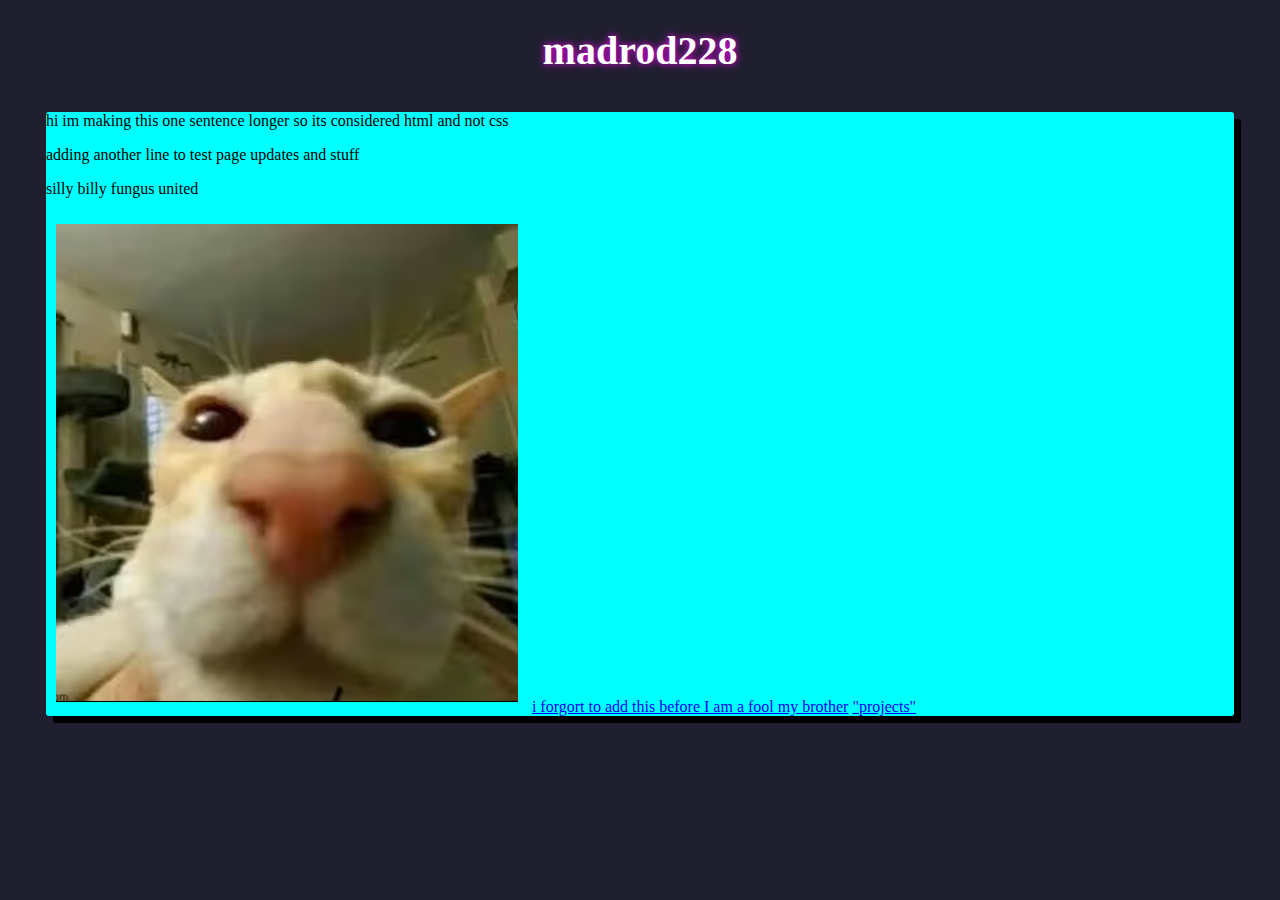
==== index.html @ 37a716f0 "trol" ====
<!DOCTYPE html>
<html lang="en">
<head>
    <meta charset="UTF-8">
    <meta http-equiv="X-UA-Compatible" content="IE=edge">
    <meta name="viewport" content="width=device-width, initial-scale=1.0">
    <title>stuff</title>
    <link rel="icon" href="images/trol.png" type="image/png">
    <link rel="stylesheet" href="style.css">
</head>
<body>
   <h1 class="title">madrod228</h1> 
   <div class="main">
    <p>hi im making this one sentence longer so its considered html and not css</p>
    <p>adding another line to test page updates and stuff</p>
    <p> silly billy fungus united </p>
    <img class="cattest" src="images\haha-cat.png" alt="funny looking cat">
    <a href="mycats.html">i forgort to add this before I am a fool my brother</a>
    <a href="projects.html">"projects"</a>
    </div>
</body>
</html>
---- style.css ----
/* backround rn its a color maybe it be a gradle */
body {
    background-color: #201f30;
}
/* below is litterally just the word madrod228 at the top of the page */
.title{
text-align: center;
color: white;
font-family: "Comic Sans MS" ;
text-shadow: 0px 0px 7px magenta;
font-size: 40px;
}
/* body below */
.main {
    background-color: aqua;
    margin: 3%;
    box-shadow: 7px 7px;
    border-radius: 3px;
}

.cattest {
    margin: 10px;
}

.title { 
    transition: all .2s ease-in-out; 
    }  
.title:hover { 
transform: scale(1.1); 
}
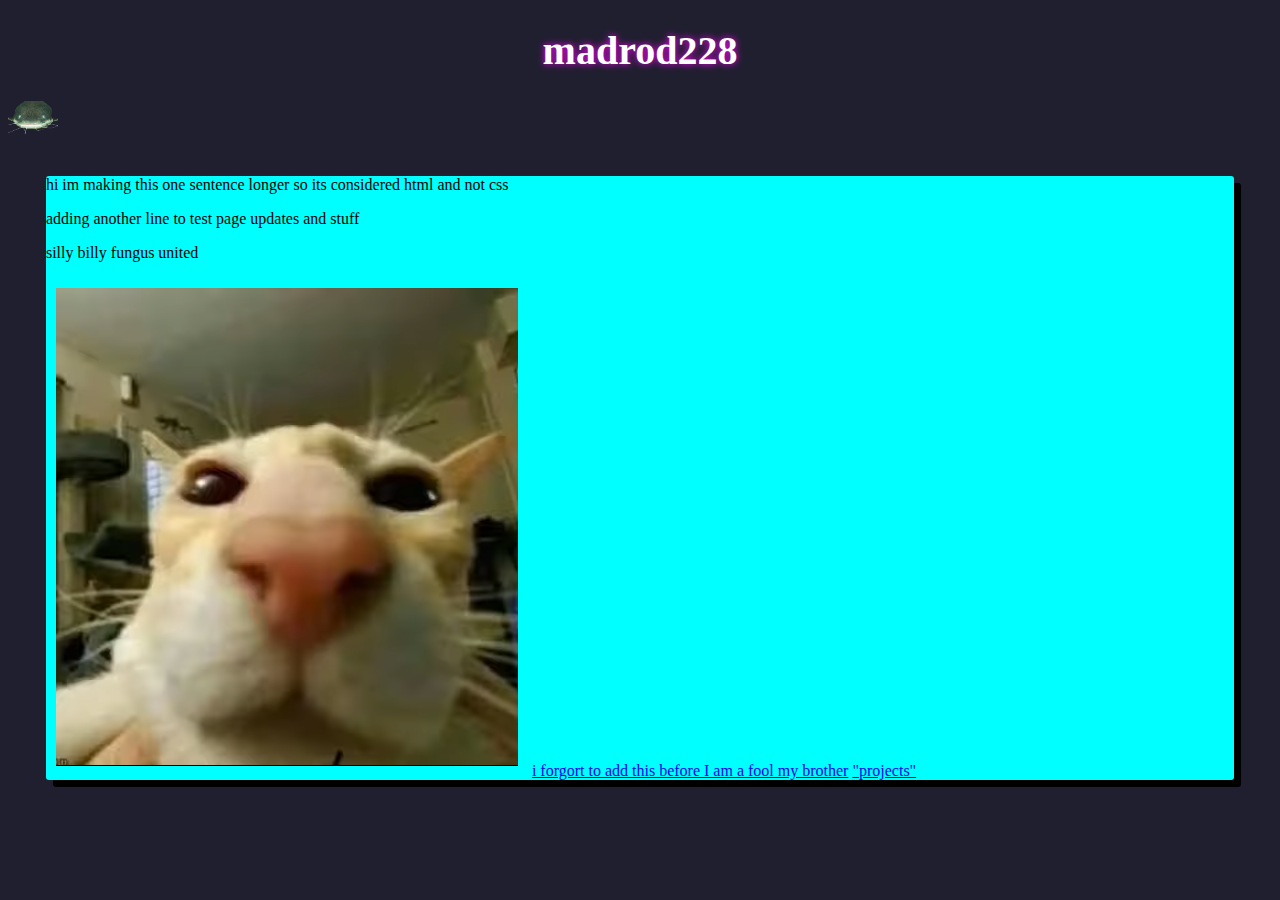
==== commit 106e593c: "catfish+spin title?" ====
--- a/index.html
+++ b/index.html
@@ -10,6 +10,7 @@
 </head>
 <body>
    <h1 class="title">madrod228</h1> 
+   <img class="catfish" src="images/catfish.png" alt="funny looking catfish">
    <div class="main">
     <p>hi im making this one sentence longer so its considered html and not css</p>
     <p>adding another line to test page updates and stuff</p>
--- a/style.css
+++ b/style.css
@@ -1,4 +1,4 @@
-/* backround rn its a color maybe it be a gradle */
+/* backround rn its a color maybe it be a gradle <- wow i can spell- maddox Nov,9,22*/
 body {
     background-color: #201f30;
 }
@@ -9,6 +9,11 @@
 font-family: "Comic Sans MS" ;
 text-shadow: 0px 0px 7px magenta;
 font-size: 40px;
+transition: ease-in-out 2s;
+transform: rotate(360deg);
+}
+.catfish {
+    width: 50px;
 }
 /* body below */
 .main {
@@ -20,11 +25,12 @@
 
 .cattest {
     margin: 10px;
+
 }
 
-.title { 
+title { 
     transition: all .2s ease-in-out; 
     }  
-.title:hover { 
+title:hover { 
 transform: scale(1.1); 
 }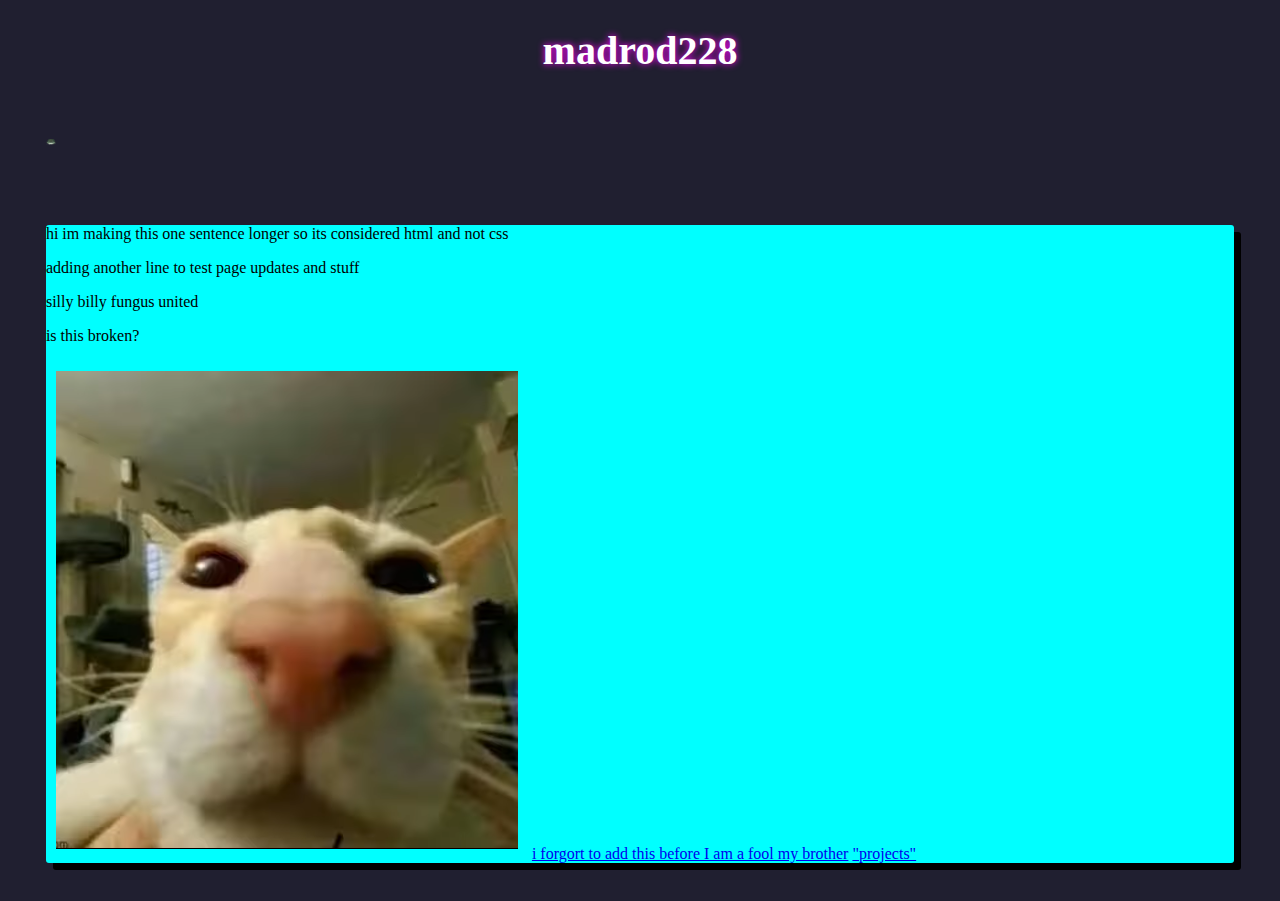
==== commit 89938c36: "if not work I giv eup" ====
--- a/index.html
+++ b/index.html
@@ -15,6 +15,7 @@
     <p>hi im making this one sentence longer so its considered html and not css</p>
     <p>adding another line to test page updates and stuff</p>
     <p> silly billy fungus united </p>
+    <p>is this broken?</p>
     <img class="cattest" src="images\haha-cat.png" alt="funny looking cat">
     <a href="mycats.html">i forgort to add this before I am a fool my brother</a>
     <a href="projects.html">"projects"</a>
--- a/style.css
+++ b/style.css
@@ -13,7 +13,9 @@
 transform: rotate(360deg);
 }
 .catfish {
-    width: 50px;
+    width: 10px;
+    height: 3;
+    margin: 3%;
 }
 /* body below */
 .main {
@@ -25,12 +27,4 @@
 
 .cattest {
     margin: 10px;
-
 }
-
-title { 
-    transition: all .2s ease-in-out; 
-    }  
-title:hover { 
-transform: scale(1.1); 
-}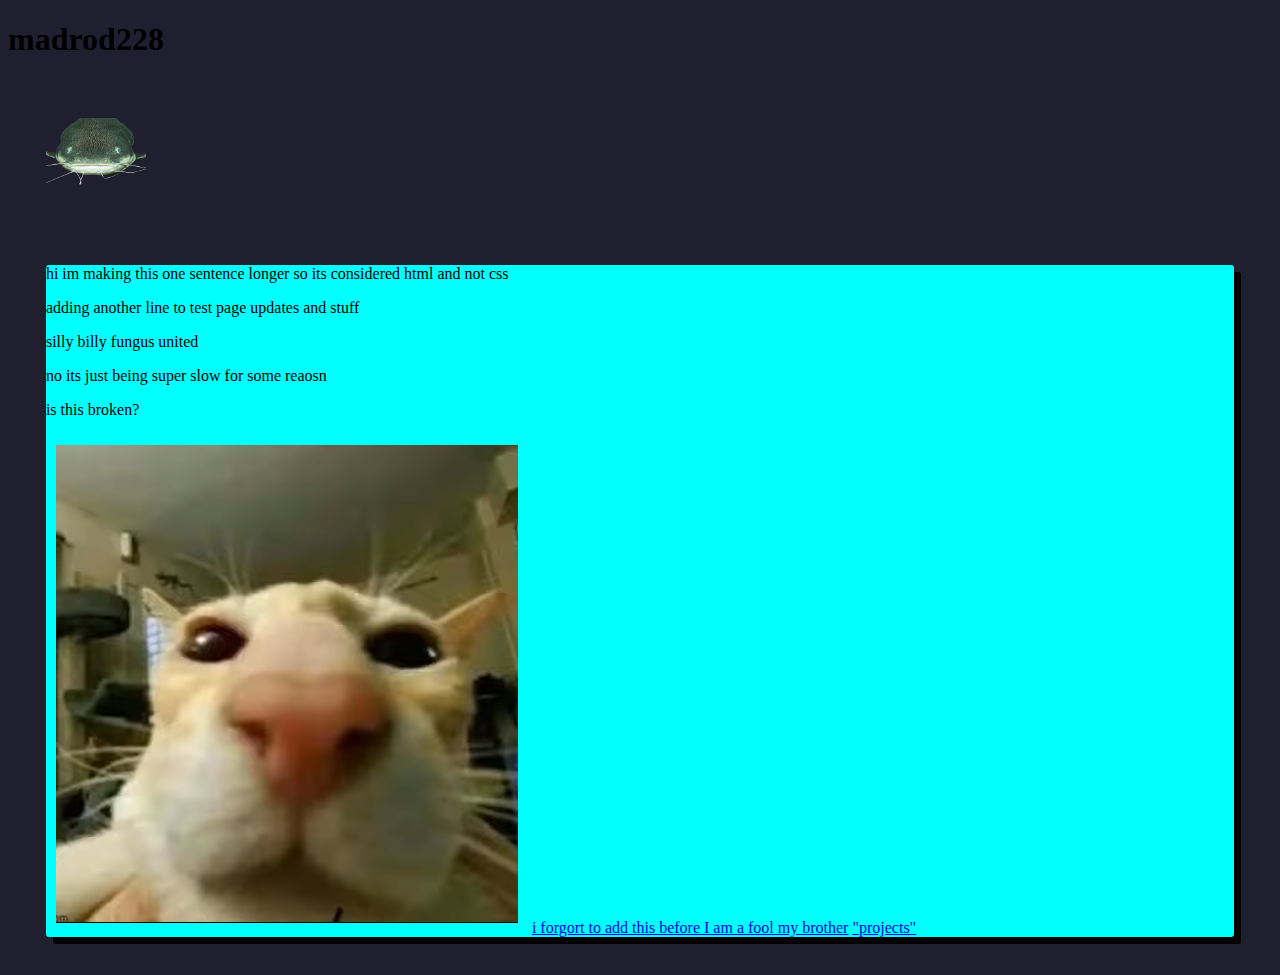
==== commit 6e2b6851: "cuh" ====
--- a/index.html
+++ b/index.html
@@ -14,7 +14,9 @@
    <div class="main">
     <p>hi im making this one sentence longer so its considered html and not css</p>
     <p>adding another line to test page updates and stuff</p>
-    <p> silly billy fungus united </p>
+    <p> silly billy fungus united 
+        <p>no its just being super slow for some reaosn</p>
+    </p>
     <p>is this broken?</p>
     <img class="cattest" src="images\haha-cat.png" alt="funny looking cat">
     <a href="mycats.html">i forgort to add this before I am a fool my brother</a>
--- a/style.css
+++ b/style.css
@@ -3,7 +3,7 @@
     background-color: #201f30;
 }
 /* below is litterally just the word madrod228 at the top of the page */
-.title{
+.title:{
 text-align: center;
 color: white;
 font-family: "Comic Sans MS" ;
@@ -13,8 +13,7 @@
 transform: rotate(360deg);
 }
 .catfish {
-    width: 10px;
-    height: 3;
+    width: 100px;
     margin: 3%;
 }
 /* body below */
@@ -28,3 +27,5 @@
 .cattest {
     margin: 10px;
 }
+
+
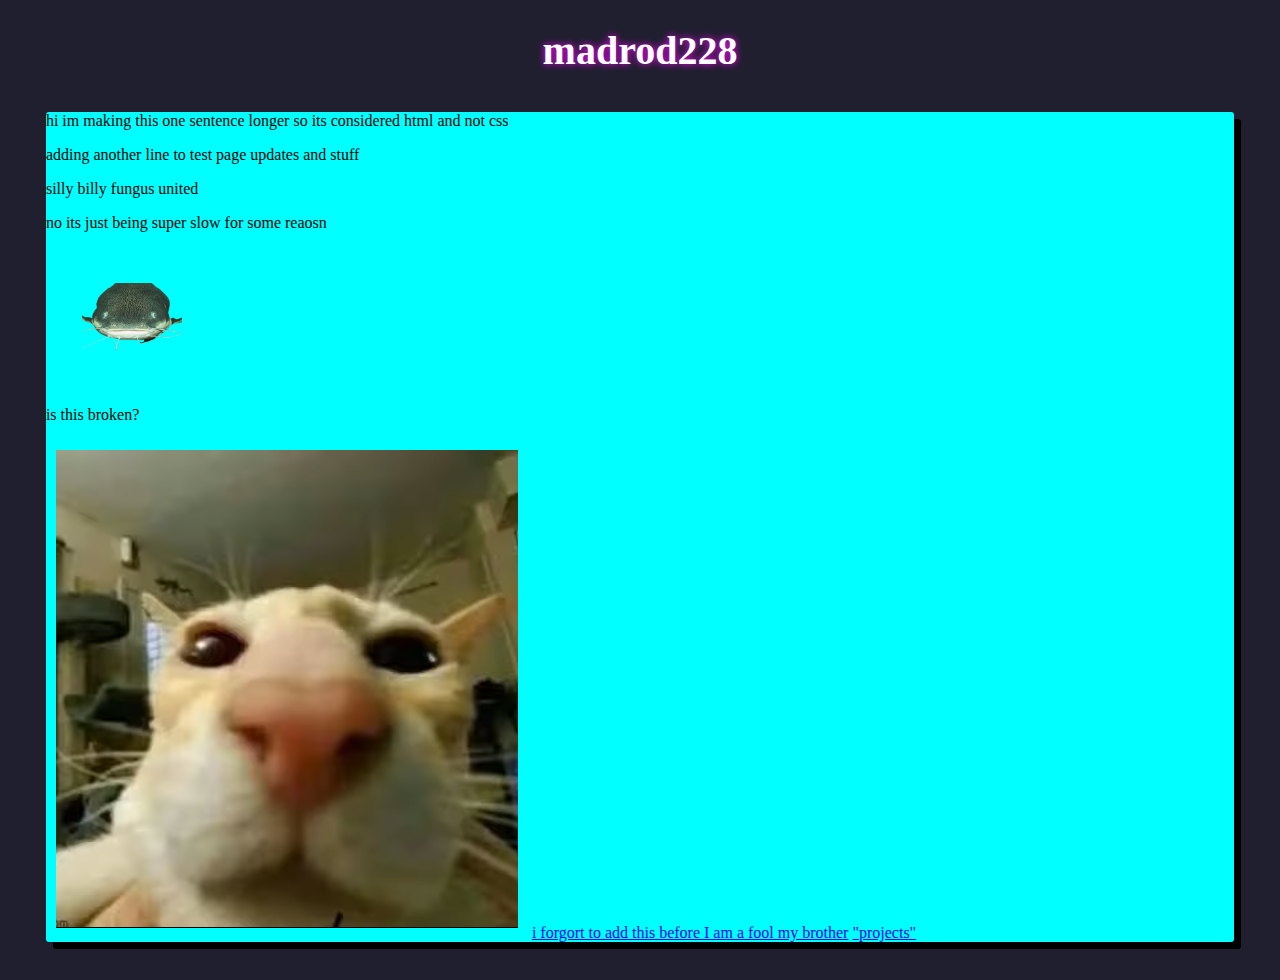
==== commit 1d7807e5: "clams" ====
--- a/index.html
+++ b/index.html
@@ -5,18 +5,18 @@
     <meta http-equiv="X-UA-Compatible" content="IE=edge">
     <meta name="viewport" content="width=device-width, initial-scale=1.0">
     <title>stuff</title>
-    <link rel="icon" href="images/trol.png" type="image/png">
+    <link rel="icon" href="images/tro.png" type="image/png">
     <link rel="stylesheet" href="style.css">
 </head>
 <body>
    <h1 class="title">madrod228</h1> 
-   <img class="catfish" src="images/catfish.png" alt="funny looking catfish">
+
    <div class="main">
     <p>hi im making this one sentence longer so its considered html and not css</p>
     <p>adding another line to test page updates and stuff</p>
-    <p> silly billy fungus united 
+    <p> silly billy fungus united     </p>
         <p>no its just being super slow for some reaosn</p>
-    </p>
+   <img class="catfish" src="images/catfish.png" alt="funny looking catfish">
     <p>is this broken?</p>
     <img class="cattest" src="images\haha-cat.png" alt="funny looking cat">
     <a href="mycats.html">i forgort to add this before I am a fool my brother</a>
--- a/style.css
+++ b/style.css
@@ -3,7 +3,7 @@
     background-color: #201f30;
 }
 /* below is litterally just the word madrod228 at the top of the page */
-.title:{
+.title {
 text-align: center;
 color: white;
 font-family: "Comic Sans MS" ;
@@ -15,6 +15,11 @@
 .catfish {
     width: 100px;
     margin: 3%;
+    transform-origin: 1s;
+    transition: 2s ease-in-out;
+}
+.catfish:hover {
+    transform: scale(30);
 }
 /* body below */
 .main {
@@ -22,10 +27,10 @@
     margin: 3%;
     box-shadow: 7px 7px;
     border-radius: 3px;
+    transition: ease-in-out 1s;
 }
 
 .cattest {
     margin: 10px;
 }
 
-
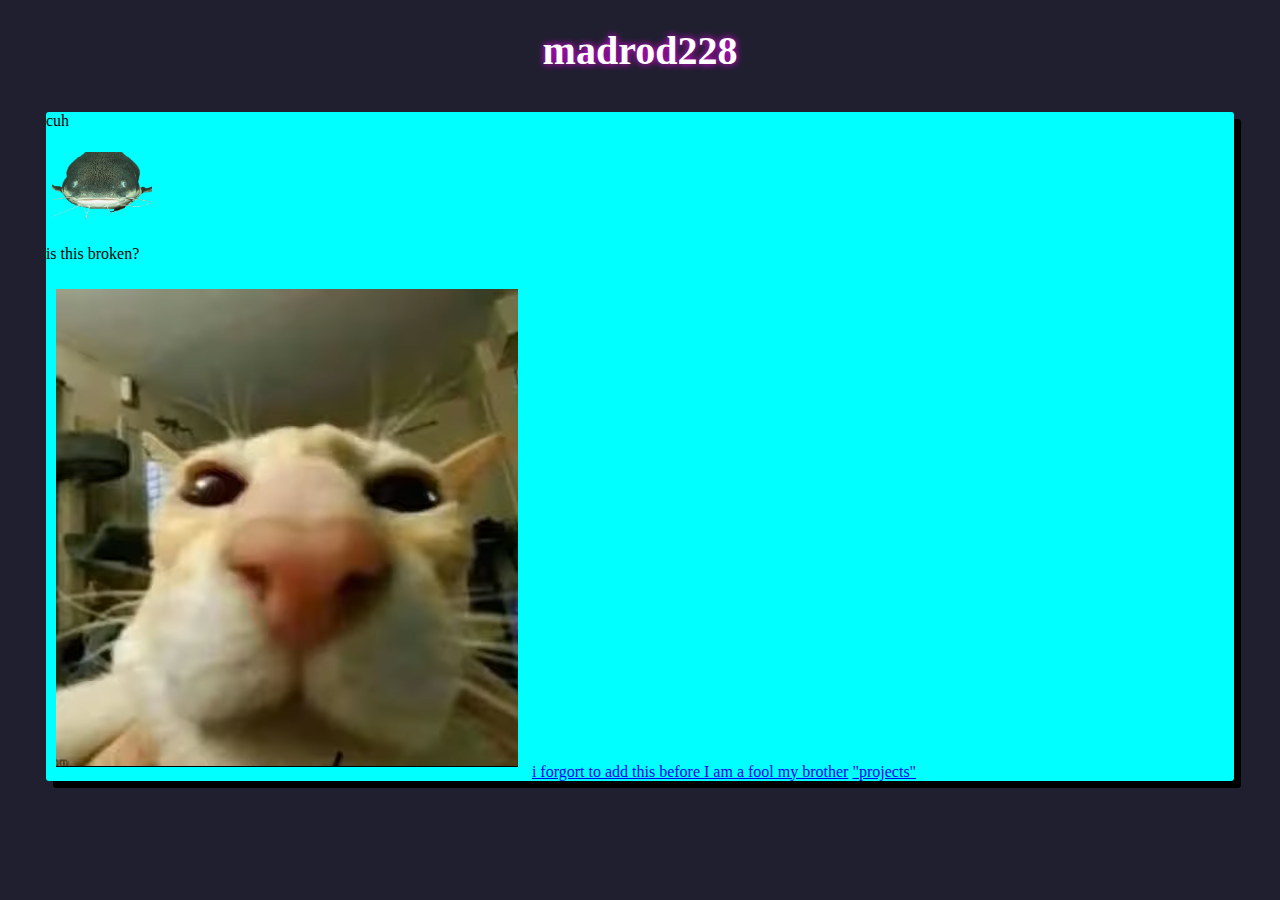
==== commit 6645d281: "shrimp" ====
--- a/index.html
+++ b/index.html
@@ -12,10 +12,7 @@
    <h1 class="title">madrod228</h1> 
 
    <div class="main">
-    <p>hi im making this one sentence longer so its considered html and not css</p>
-    <p>adding another line to test page updates and stuff</p>
-    <p> silly billy fungus united     </p>
-        <p>no its just being super slow for some reaosn</p>
+    <p>cuh</p>
    <img class="catfish" src="images/catfish.png" alt="funny looking catfish">
     <p>is this broken?</p>
     <img class="cattest" src="images\haha-cat.png" alt="funny looking cat">
--- a/style.css
+++ b/style.css
@@ -14,7 +14,7 @@
 }
 .catfish {
     width: 100px;
-    margin: 3%;
+    margin: .5%;
     transform-origin: 1s;
     transition: 2s ease-in-out;
 }
@@ -33,4 +33,3 @@
 .cattest {
     margin: 10px;
 }
-
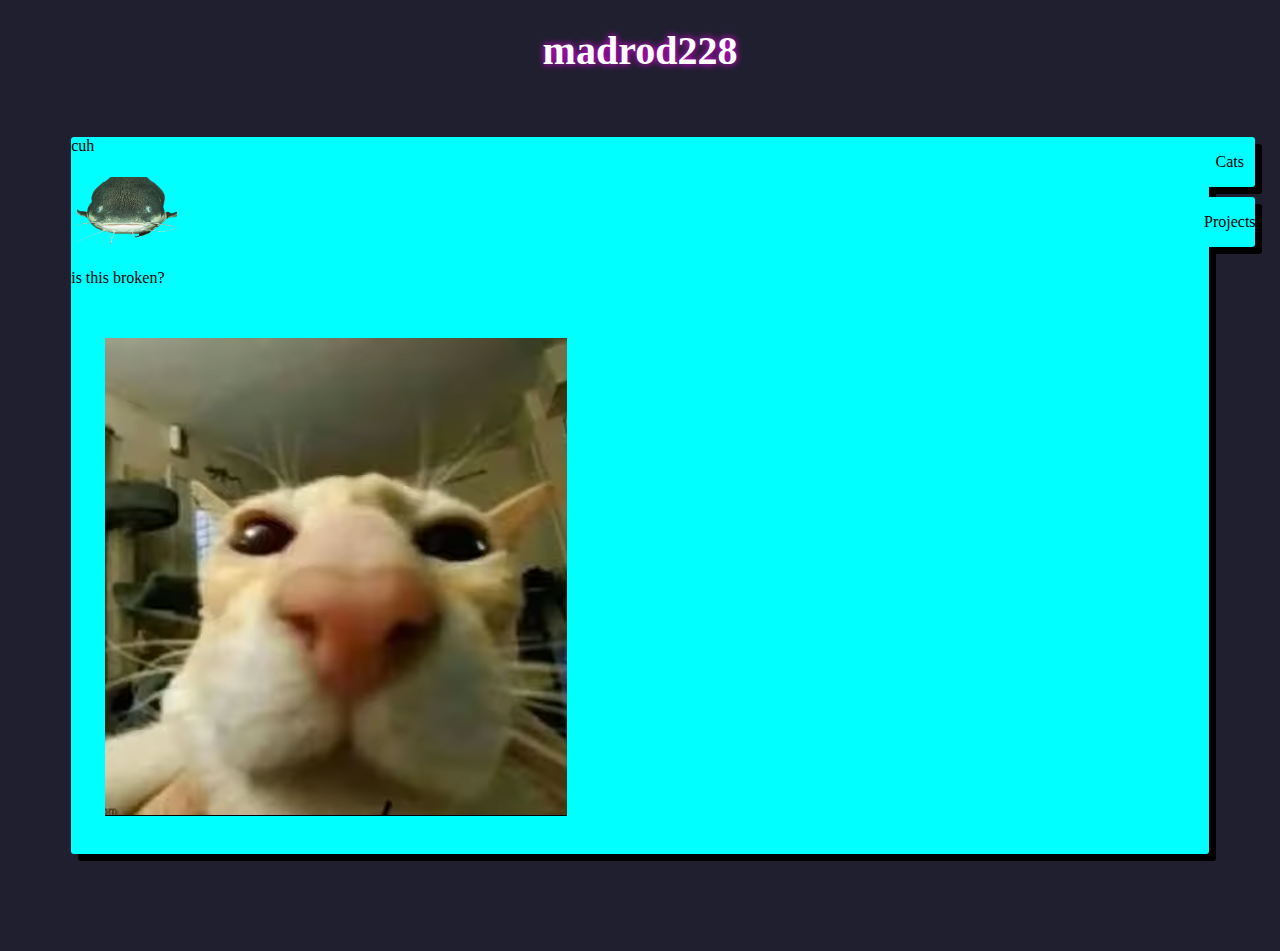
==== commit b14715a1: "page buttons" ====
--- a/index.html
+++ b/index.html
@@ -12,12 +12,23 @@
    <h1 class="title">madrod228</h1> 
 
    <div class="main">
-    <p>cuh</p>
-   <img class="catfish" src="images/catfish.png" alt="funny looking catfish">
-    <p>is this broken?</p>
-    <img class="cattest" src="images\haha-cat.png" alt="funny looking cat">
-    <a href="mycats.html">i forgort to add this before I am a fool my brother</a>
-    <a href="projects.html">"projects"</a>
+         <p>cuh</p>
+        <img class="catfish" src="images/catfish.png" alt="funny looking catfish">
+        <p>is this broken?</p>
+        <img class="cattest" src="images\haha-cat.png" alt="funny looking cat">
+            <div class="buttons">
+                <a href="mycats.html">            
+                    <div class="cats">
+                    <p>Cats</p>
+                    </div>
+                </a>
+                 <a href="projects.html">            
+                    <div class="projects">
+                    <p>Projects</p>
+                    </div>
+                </a>
+            </div>
     </div>
+    <p class="the-message">there are thoughts in my brain</p>
 </body>
 </html>
--- a/style.css
+++ b/style.css
@@ -2,6 +2,15 @@
 body {
     background-color: #201f30;
 }
+.the-message {
+    color: #201f30;
+}
+
+* {
+   text-decoration: none; 
+   color: black;
+}
+
 /* below is litterally just the word madrod228 at the top of the page */
 .title {
 text-align: center;
@@ -9,27 +18,69 @@
 font-family: "Comic Sans MS" ;
 text-shadow: 0px 0px 7px magenta;
 font-size: 40px;
-transition: ease-in-out 2s;
-transform: rotate(360deg);
 }
+
 .catfish {
     width: 100px;
     margin: .5%;
     transform-origin: 1s;
     transition: 2s ease-in-out;
 }
+
 .catfish:hover {
     transform: scale(30);
 }
+
 /* body below */
+
 .main {
     background-color: aqua;
-    margin: 3%;
+    margin: 5%;
     box-shadow: 7px 7px;
     border-radius: 3px;
     transition: ease-in-out 1s;
+    position: relative;
+}
+
+.cats {
+    width: 50px;
+    height: 50px;
+    display: flex;
+    position: absolute;
+    right: -46px;
+    top: 0;
+    background-color: aqua;
+    box-shadow: 7px 7px;
+    border-radius: 3px;
+    transition: background-color 300ms ease;
+    display: flex;
+    align-items: center;
+    justify-content: center;
+}
+
+.projects {
+    width: 50px;
+    height: 50px;
+    display: flex;
+    position: absolute;
+    right: -46px;
+    top: 60px;
+    background-color: aqua;
+    box-shadow: 7px 7px;
+    border-radius: 3px;
+    transition: background-color 300ms ease;
+    display: flex;
+    align-items: center;
+    justify-content: center;
+}
+
+.cats:hover {
+    background-color: magenta;
+}
+.projects:hover {
+    background-color: magenta;
 }
 
 .cattest {
-    margin: 10px;
-}
+    margin: 3%;
+}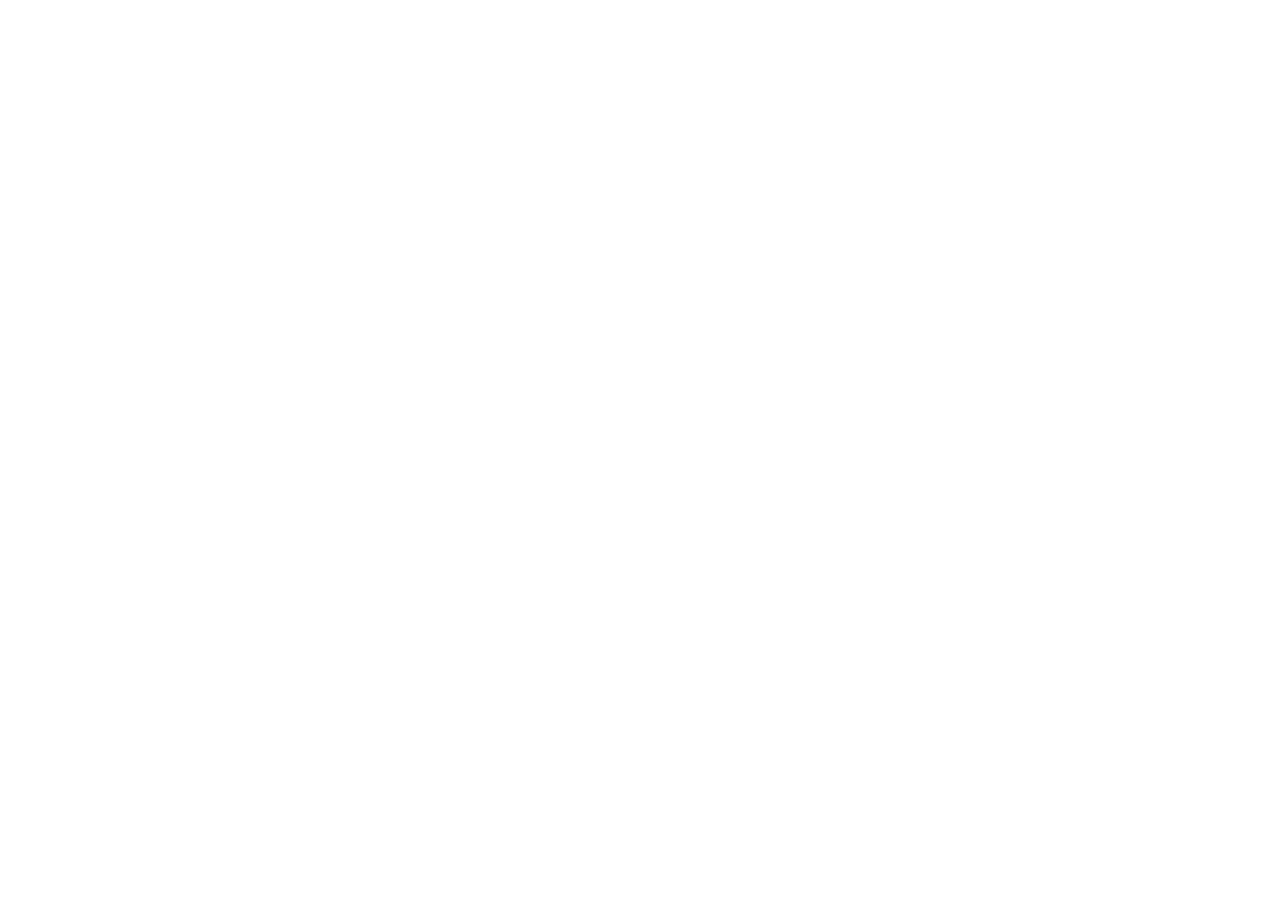
==== commit 0f4ded82: "KILL" ====
--- a/index.html
+++ b/index.html
@@ -9,26 +9,6 @@
     <link rel="stylesheet" href="style.css">
 </head>
 <body>
-   <h1 class="title">madrod228</h1> 
 
-   <div class="main">
-         <p>cuh</p>
-        <img class="catfish" src="images/catfish.png" alt="funny looking catfish">
-        <p>is this broken?</p>
-        <img class="cattest" src="images\haha-cat.png" alt="funny looking cat">
-            <div class="buttons">
-                <a href="mycats.html">            
-                    <div class="cats">
-                    <p>Cats</p>
-                    </div>
-                </a>
-                 <a href="projects.html">            
-                    <div class="projects">
-                    <p>Projects</p>
-                    </div>
-                </a>
-            </div>
-    </div>
-    <p class="the-message">there are thoughts in my brain</p>
 </body>
 </html>
